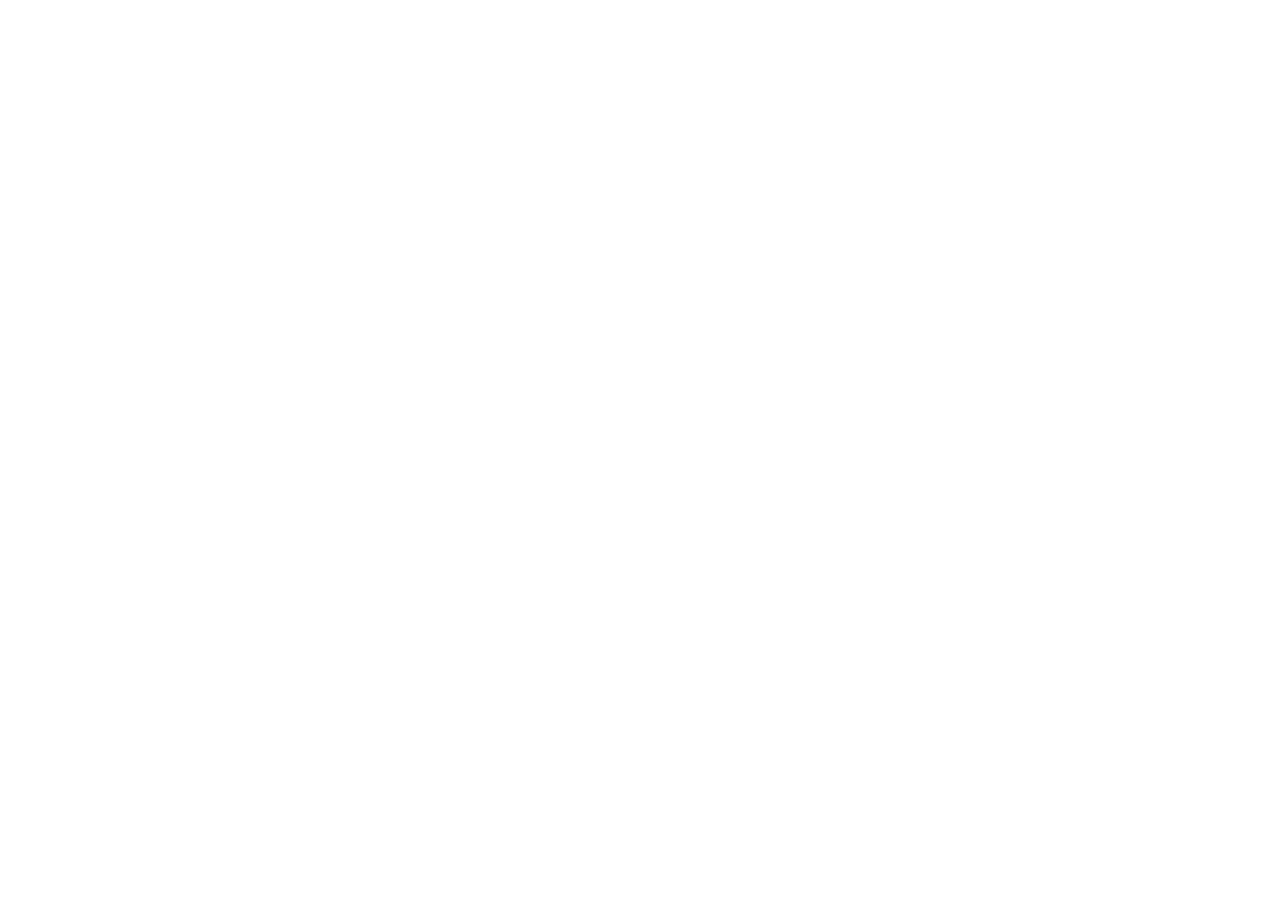
==== music_play.html @ 95edd4a0 "music play html 생성" ====
<!DOCTYPE html>
<html lang="en">
<head>
    <meta charset="UTF-8">
    <meta http-equiv="X-UA-Compatible" content="IE=edge">
    <meta name="viewport" content="width=device-width, initial-scale=1.0">
    <title>Document</title>
</head>
<body>
    
</body>
</html>
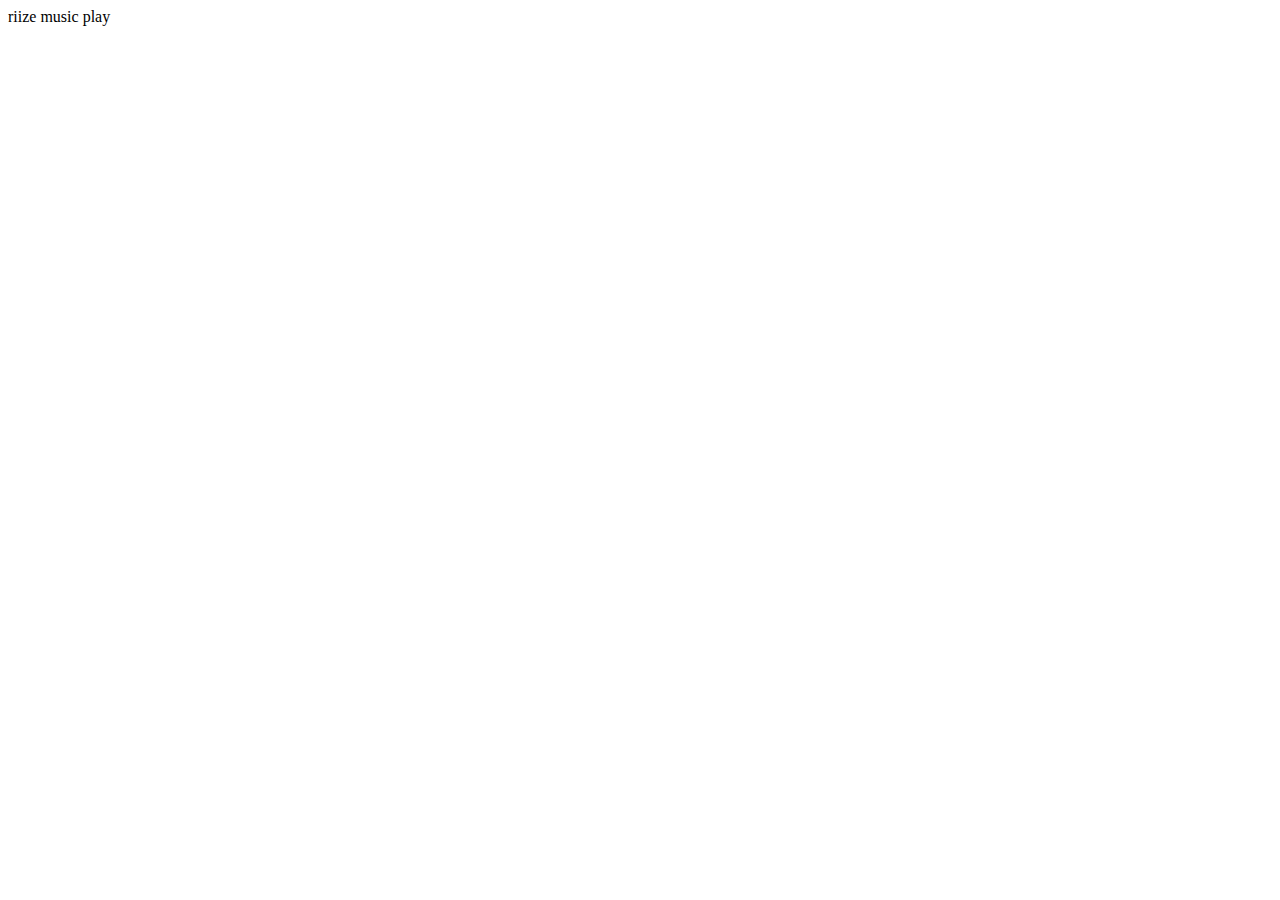
==== commit 667756b1: "header 수정" ====
--- a/music_play.html
+++ b/music_play.html
@@ -4,9 +4,15 @@
     <meta charset="UTF-8">
     <meta http-equiv="X-UA-Compatible" content="IE=edge">
     <meta name="viewport" content="width=device-width, initial-scale=1.0">
-    <title>Document</title>
+    <title>music play</title>
+    <link rel="stylesheet" href="css/music_play.css">
 </head>
 <body>
-    
+    <header>
+        riize music play
+    </header>
+    <main>
+        
+    </main>
 </body>
-</html>+</html> 